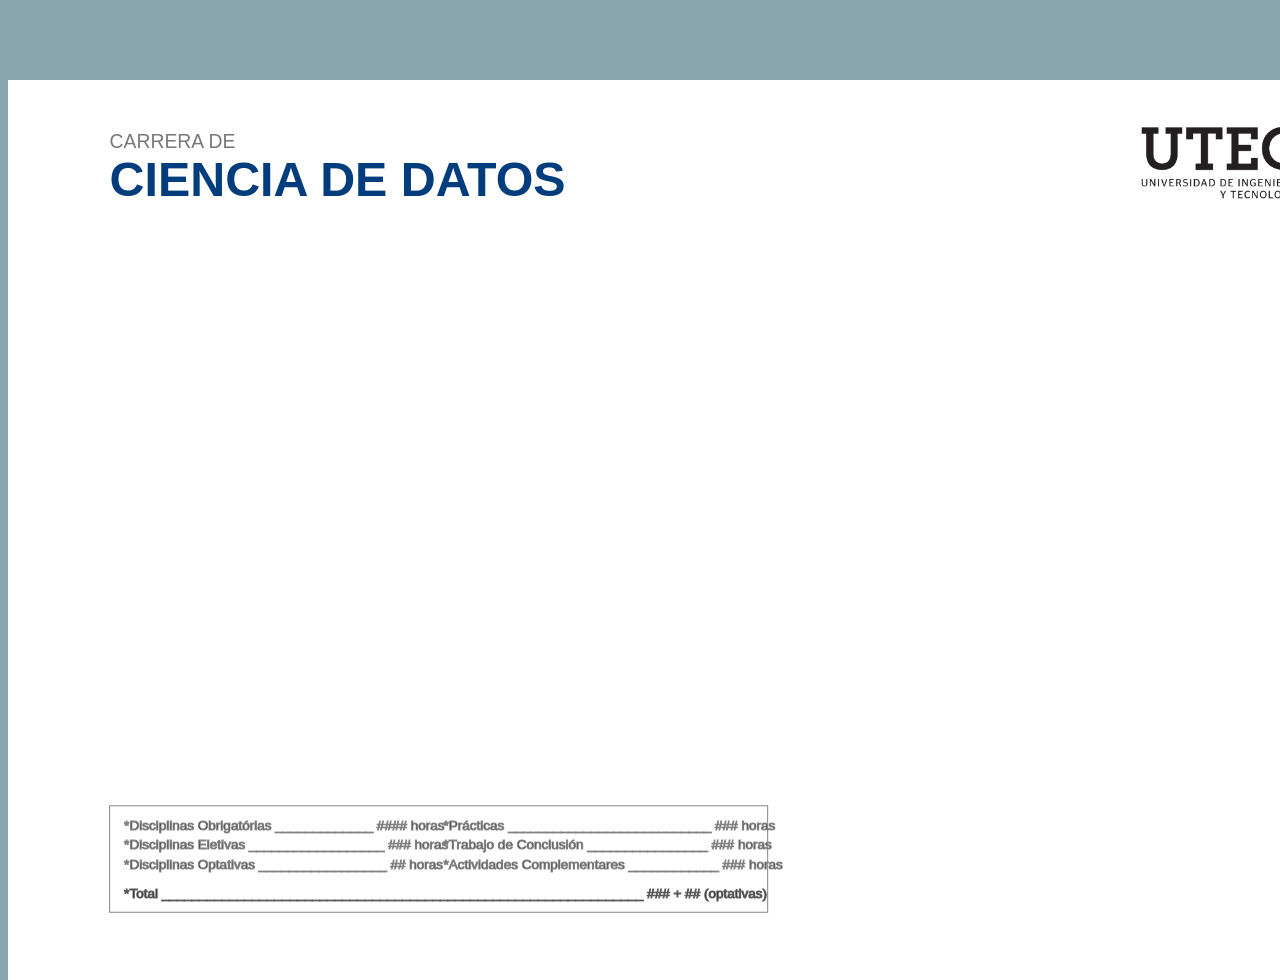
==== docs/index.html @ 8fad7a2f "Add files via upload" ====
<!DOCTYPE html>
<html lang="en">
<head>
    <meta charset="UTF-8">
    <meta http-equiv="X-UA-Compatible" content="IE=edge">
    <meta name="viewport" content="width=device-width, initial-scale=1.0">
   
    <link rel="stylesheet" href="stylesheet.css" />
    <title>Document</title>
    <script src="https://d3js.org/d3.v7.min.js"></script>
</head>
<body>
    <div id="realMain">
    
        
            <svg id="svg" version="1.1" xmlns="http://www.w3.org/2000/svg" xmlns:xlink="http://www.w3.org/1999/xlink"
             center viewBox="50 -80 1520 930" onload="interaction(evt)">
            <rect id="fundo" x="0" y="-80" width="1600" height="950" style="fill: white" />

    

            <g class="complementar" id="titles">
                <text x="155" y="-10" fill="rgb(120,120,120)" style="font-family:'Lucida Sans', 'Lucida Sans Regular', 'Lucida Grande', 'Lucida Sans Unicode', Geneva, Verdana, sans-serif" font-size="20px">CARRERA DE</text>
                <text x="155" y="40" style="fill: rgb(1, 61, 125); font-size: 50px; font-weight: bold; font-family: 'Gill Sans', 'Gill Sans MT', Calibri, 'Trebuchet MS', sans-serif"> CIENCIA DE DATOS</text>
                <image href="logo.png" x="1110" y="-50" width="360" />

               <!-- <rect x="155" y="75" width="120" height="25" />
                <text class=light_text x="215" y="92"> 1º PERÍODO </text>
                <rect x="325" y="75" width="120" height="25" />
                <text class=light_text x="385" y="92"> 2º PERÍODO </text>
                <rect x="495" y="75" width="120" height="25" />
                <text class=light_text x="555" y="92"> 3º PERÍODO </text>
                <rect x="665" y="75" width="120" height="25" />
                <text class=light_text x="725" y="92"> 4º PERÍODO </text>
                <rect x="835" y="75" width="120" height="25" />
                <text class=light_text x="895" y="92"> 5º PERÍODO </text>
                <rect x="1005" y="75" width="120" height="25" />
                <text class=light_text x="1065" y="92"> 6º PERÍODO </text>
                <rect x="1175" y="75" width="120" height="25" />
                <text class=light_text x="1235" y="92"> 7º PERÍODO </text>
                <rect x="1345" y="75" width="120" height="25" />
                <text class=light_text x="1405" y="92"> 8º PERÍODO </text> -->
            </g>

            <g class="retangulos" id="retangulos">
                <!--
                <g class="subject1 CUV_o">
                    <rect id="CUV" class="matematica subject" x="155" y="150" width="100" height="65" />
                    <text class=light_text x="215" y="175">
                        Cálculo em <tspan x="215" y="190">uma Variável</tspan>
                        <tspan x="215" y="215" style="font-weight: normal; fill: lightgray; font-size: 14px;">(90 horas)</tspan>
                    </text>
                </g>

                <g class="subject1 GAN_o">
                    <rect id="GAN" class="matematica subject" x="155" y="250" width="120" height="80" />
                    <text class=light_text x="215" y="275">
                        Geometria <tspan x="215" y="290">Analítica</tspan>
                        <tspan x="215" y="315" style="font-weight: normal; fill: lightgray; font-size: 14px;">(60 horas)</tspan>
                    </text>
                </g>

                <g class="subject1 ICD_o">
                    <rect id="ICD" class="ciencia_de_dados subject" x="155" y="350" width="120" height="80" />
                    <text class=dark_text x="215" y="375">
                        Introdução à<tspan x="215" y="390">Ciência de</tspan>
                        <tspan x="215" y="405">Dados</tspan> <tspan x="215" y="420" style="font-weight: normal; font-size: 14px;">(60 horas)</tspan>
                    </text>
                </g>

                <g class="subject1 ADV_o">
                    <rect id="ADV" class="ciencia_de_dados subject" x="155" y="450" width="120" height="80" />
                    <text class=dark_text x="215" y="465">
                        Análise <tspan x="215" y="480">Exploratória</tspan>
                        <tspan x="215" y="495">de Dados e</tspan> <tspan x="215" y="510">Visualização</tspan>
                        <tspan x="215" y="525" style="font-weight: normal; font-size: 14px;">(60 horas)</tspan>
                    </text>
                </g>

                <g class="subject1 IAC_o">
                    <rect id="IAC" class="programacao subject" x="155" y="550" width="120" height="80" />
                    <text class=light_text x="215" y="575">
                        Introdução à <tspan x="215" y="590">Computação</tspan>
                        <tspan x="215" y="615" style="font-weight: normal; fill: lightgray; font-size: 14px;">(90 horas)</tspan>
                    </text>
                </g>





                <g class="subject1 CVV_o">
                    <rect id="CVV" class="matematica subject" x="325" y="150" width="100" height="65" />
                    <text class=light_text x="385" y="175">
                        Cálculo em <tspan x="385" y="190">várias Variáveis</tspan>
                        <tspan x="385" y="215" style="font-weight: normal; fill: lightgray; font-size: 14px;">(90 horas)</tspan>
                    </text>
                </g>

                <g class="subject1 ALL_o">
                    <rect id="ALL" class="matematica subject" x="325" y="250" width="100" height="65" />
                    <text class=light_text x="385" y="275">
                        Álgebra <tspan x="385" y="290">Linear</tspan>
                        <tspan x="385" y="315" style="font-weight: normal; fill: lightgray; font-size: 14px;">(90 horas)</tspan>
                    </text>
                </g>

                <g class="subject1 IAE_o">
                    <rect id="IAE" class="conhecimento_adicional subject" x="325" y="350" width="100" height="65" />
                    <text class=dark_text x="385" y="375">
                        Introdução à<tspan x="385" y="390">Economia</tspan>
                        <tspan x="385" y="415" style="font-weight: normal; font-size: 14px;">(60 horas)</tspan>
                    </text>
                </g>

                <g class="subject1 LDP_o">
                    <rect id="LDP" class="programacao subject" x="325" y="450" width="100" height="65" />
                    <text class=light_text x="385" y="475">
                        Linguagens de<tspan x="385" y="490">Programação</tspan>
                        <tspan x="385" y="515" style="font-weight: normal; fill: lightgray; font-size: 14px;">(90 horas)</tspan>
                    </text>
                </g>

                <g class="subject1 BDD_o">
                    <rect id="BDD" class="programacao subject" x="325" y="550" width="120" height="80" />
                    <text class=light_text x="385" y="575">
                        Banco de <tspan x="385" y="590">Dados</tspan>
                        <tspan x="385" y="615" style="font-weight: normal; fill: lightgray; font-size: 14px;">(60 horas)</tspan>
                    </text>
                </g>





                <g class="subject1 EDO_o">
                    <rect id="EDO" class="matematica subject" x="495" y="150" width="100" height="65" />
                    <text class=light_text x="555" y="175">
                        Equações <tspan x="555" y="190">Diferenciais</tspan>
                        <tspan x="555" y="205">Ordinárias</tspan> <tspan x="555" y="220" style="font-weight: normal; fill: lightgray; font-size: 14px;">(60 horas)</tspan>
                    </text>
                </g>

                <g class="subject1 TDP_o">
                    <rect id="TDP" class="probabilidade subject" x="495" y="250" width="100" height="65" />
                    <text class=light_text x="555" y="275">
                        Teoria da <tspan x="555" y="290">Probabilidade</tspan>
                        <tspan x="555" y="315" style="font-weight: normal; fill: lightgray; font-size: 14px;">(90 horas)</tspan>
                    </text>
                </g>

                <g class="subject1 ALN_o">
                    <rect id="ALN" class="matematica subject" x="495" y="350" width="100" height="65" />
                    <text class=light_text x="555" y="375">
                        Álgebra <tspan x="555" y="390">Linear</tspan>
                        <tspan x="555" y="405">Numérica</tspan> <tspan x="555" y="420" style="font-weight: normal; fill: lightgray; font-size: 14px;">(60 horas)</tspan>
                    </text>
                </g>

                <g class="subject1 TAC_o">
                    <rect id="TAC" class="ciencia_de_dados subject" x="495" y="450" width="120" height="80" />
                    <text class=dark_text x="555" y="465">
                        Técnicas e <tspan x="555" y="480">Algoritmos em</tspan>
                        <tspan x="555" y="495">Ciência de</tspan> <tspan x="555" y="510">Dados</tspan>
                        <tspan x="555" y="525" style="font-weight: normal; font-size: 14px;">(60 horas)</tspan>
                    </text>
                </g>

                <g class="subject1 EDA_o">
                    <rect id="EDA" class="programacao subject" x="495" y="550" width="100" height="65" />
                    <text class=light_text x="555" y="575">
                        Estruturas <tspan x="555" y="590">de Dados e</tspan>
                        <tspan x="555" y="605">Algoritmos</tspan> <tspan x="555" y="620" style="font-weight: normal; fill: lightgray; font-size: 14px;">(60 horas)</tspan>
                    </text>
                </g>





                <g class="subject1 MMD_o">
                    <rect id="MMD" class="matematica subject" x="665" y="150" width="100" height="65" />
                    <text class=light_text x="725" y="175">
                        Matemática <tspan x="725" y="190">Discreta</tspan>
                        <tspan x="725" y="215" style="font-weight: normal; fill: lightgray; font-size: 14px;">(60 horas)</tspan>
                    </text>
                </g>

                <g class="subject1 IES_o">
                    <rect id="IES" class="probabilidade subject" x="665" y="250" width="100" height="65" />
                    <text class=light_text x="725" y="275">
                        Inferência <tspan x="725" y="290">Estatística</tspan>
                        <tspan x="725" y="315" style="font-weight: normal; fill: lightgray; font-size: 14px;">(60 horas)</tspan>
                    </text>
                </g>

                <g class="subject1 OCD_o">
                    <rect id="OCD" class="ciencia_de_dados subject" x="665" y="350" width="120" height="80" />
                    <text class=dark_text x="725" y="375">
                        Otimização <tspan x="725" y="390">para Ciência</tspan>
                        <tspan x="725" y="405">de Dados</tspan> <tspan x="725" y="420" style="font-weight: normal; font-size: 14px;">(60 horas)</tspan>
                    </text>
                </g>

                <g class="subject1 MGI_o">
                    <rect id="MGI" class="programacao subject" x="665" y="450" width="100" height="65" />
                    <text class=light_text x="725" y="475">
                        Modelagem <tspan x="725" y="490">Informacional</tspan>
                        <tspan x="725" y="515" style="font-weight: normal; fill: lightgray; font-size: 14px;">(60 horas)</tspan>
                    </text>
                </g>

                <g class="subject1 PLN_o">
                    <rect id="PLN" class="programacao subject" x="665" y="550" width="100" height="65" />
                    <text class=light_text x="725" y="575">
                        PLN e Sistemas <tspan x="725" y="590">de Recuperação</tspan>
                        <tspan x="725" y="605">de Informação</tspan> <tspan x="725" y="620" style="font-weight: normal; fill: lightgray; font-size: 14px;">(60 horas)</tspan>
                    </text>
                </g>





                <g class="subject1 IAR_o">
                    <rect id="IAR" class="matematica subject" x="835" y="150" width="100" height="65" />
                    <text class=light_text x="895" y="175">
                        Introdução à <tspan x="895" y="190">Análise Real</tspan>
                        <tspan x="895" y="215" style="font-weight: normal; fill: lightgray; font-size: 14px;">(60 horas)</tspan>
                    </text>
                </g>

                <g class="subject1 MES_o">
                    <rect id="MES" class="probabilidade subject" x="835" y="250" width="100" height="65" />
                    <text class=light_text x="895" y="275">
                        Modelagem <tspan x="895" y="290">Estatística</tspan>
                        <tspan x="895" y="315" style="font-weight: normal; fill: lightgray; font-size: 14px;">(60 horas)</tspan>
                    </text>
                </g>

                <g class="subject1 ADM_o">
                    <rect id="ADM" class="ciencia_de_dados subject" x="835" y="350" width="100" height="65" />
                    <text class=dark_text x="895" y="375">
                        Aprendizado<tspan x="895" y="390">de Máquinas</tspan>
                        <tspan x="895" y="415" style="font-weight: normal; font-size: 14px;">(60 horas)</tspan>
                    </text>
                </g>

                <g class="subject1 CES_o">
                    <rect id="CES" class="programacao subject" x="835" y="450" width="100" height="65" />
                    <text class=light_text x="895" y="475">
                        Computação <tspan x="895" y="490">Escalável</tspan>
                        <tspan x="895" y="515" style="font-weight: normal; fill: lightgray; font-size: 14px;">(60 horas)</tspan>
                    </text>
                </g>

                <g class="subject1">
                    <rect class="complementar subject" x="835" y="550" width="100" height="65" />
                    <text class=light_text x="895" y="575">
                        Atividade <tspan x="895" y="590">Complementar</tspan>
                        <tspan x="895" y="615" style="font-weight: normal; fill: lightgray; font-size: 14px;">(60 horas)</tspan>
                    </text>
                </g>





                <g class="subject1 CDR_o">
                    <rect id="CDR" class="matematica subject" x="1005" y="150" width="100" height="65" />
                    <text class=light_text x="1065" y="175">
                        Ciência de <tspan x="1065" y="190">Redes</tspan>
                        <tspan x="1065" y="215" style="font-weight: normal; fill: lightgray; font-size: 14px;">(60 horas)</tspan>
                    </text>
                </g>

                <g class="subject1 STP_o">
                    <rect id="STP" class="probabilidade subject" x="1005" y="250" width="100" height="65" />
                    <text class=light_text x="1065" y="275">
                        Séries <tspan x="1065" y="290">Temporais</tspan>
                        <tspan x="1065" y="315" style="font-weight: normal; fill: lightgray; font-size: 14px;">(60 horas)</tspan>
                    </text>
                </g>

                <g class="subject1 APP_o">
                    <rect id="APP" class="ciencia_de_dados subject" x="1005" y="350" width="100" height="65" />
                    <text class=dark_text x="1065" y="375">
                        Aprendizado<tspan x="1065" y="390">Profundo</tspan>
                        <tspan x="1065" y="415" style="font-weight: normal; font-size: 14px;">(60 horas)</tspan>
                    </text>
                </g>

                <g class="subject1">
                    <rect class="eletiva subject" x="1005" y="450" width="100" height="65" />
                    <text class=dark_text x="1065" y="490">
                        Eletiva I
                        <tspan x="1065" y="515" style="font-weight: normal; font-size: 14px;">(60 horas)</tspan>
                    </text>
                </g>

                <g class="subject1">
                    <rect class="complementar subject" x="1005" y="550" width="100" height="65" />
                    <text class=light_text x="1065" y="575">
                        Atividade <tspan x="1065" y="590">Complementar</tspan>
                        <tspan x="1065" y="615" style="font-weight: normal; fill: lightgray; font-size: 14px;">(60 horas)</tspan>
                    </text>
                </g>





                <g class="subject1 EC1_o">
                    <rect id="EC1" class="conhecimento_adicional subject" x="1175" y="150" width="100" height="65" />
                    <text class=dark_text x="1235" y="175">
                        Estágio <tspan x="1235" y="190">Obrigatório</tspan>
                        <tspan x="1235" y="215" style="font-weight: normal; font-size: 14px;">(60 horas)</tspan>
                    </text>
                </g>

                <g class="subject1 MDC_o">
                    <rect id="MDC" class="tcc subject" x="1175" y="250" width="100" height="65" />
                    <text class=dark_text x="1235" y="275">
                        Metodologia <tspan x="1235" y="290">Científica</tspan>
                        <tspan x="1235" y="315" style="font-weight: normal; font-size: 14px;">(60 horas)</tspan>
                    </text>
                </g>

                <g class="subject1 PCD_o">
                    <rect id="PCD" class="ciencia_de_dados subject" x="1175" y="350" width="120" height="80" />
                    <text class=dark_text x="1235" y="375">
                        Projetos em <tspan x="1235" y="390">Ciências de</tspan>
                        <tspan x="1235" y="405">Dados</tspan> <tspan x="1235" y="420" style="font-weight: normal; font-size: 14px;">(60 horas)</tspan>
                    </text>
                </g>

                <g class="subject1">
                    <rect class="eletiva subject" x="1175" y="450" width="100" height="65" />
                    <text class=dark_text x="1235" y="490">
                        Eletiva II
                        <tspan x="1235" y="515" style="font-weight: normal; font-size: 14px;">(60 horas)</tspan>
                    </text>
                </g>

                <g class="subject1">
                    <rect class="complementar subject" x="1175" y="550" width="100" height="65" />
                    <text class=light_text x="1235" y="575">
                        Atividade <tspan x="1235" y="590">Complementar</tspan>
                        <tspan x="1235" y="615" style="font-weight: normal; fill: lightgray; font-size: 14px;">(60 horas)</tspan>
                    </text>
                </g>





                <g class="subject1 EC2_o">
                    <rect id="EC2" class="conhecimento_adicional subject" x="1345" y="150" width="100" height="65" />
                    <text class=dark_text x="1405" y="175">
                        Estágio <tspan x="1405" y="190">Obrigatório</tspan>
                        <tspan x="1405" y="215" style="font-weight: normal; font-size: 14px;">(90 horas)</tspan>
                    </text>
                </g>

                <g class="subject1 TCC_o">
                    <rect id="TCC" class="tcc subject" x="1345" y="250" width="120" height="80" />
                    <text class=dark_text x="1405" y="275">
                        Trabalho de <tspan x="1405" y="290">Conclusão</tspan>
                        <tspan x="1405" y="305">de Curso</tspan> <tspan x="1405" y="320" style="font-weight: normal; font-size: 14px;">(60 horas)</tspan>
                    </text>
                </g>

                <g class="subject1 EMD_o">
                    <rect id="EMD" class="ciencia_de_dados subject" x="1345" y="350" width="120" height="80" />
                    <text class=dark_text x="1405" y="375">
                        Ética na<tspan x="1405" y="390">Manipulação</tspan>
                        <tspan x="1405" y="405">de Dados</tspan> <tspan x="1405" y="420" style="font-weight: normal; font-size: 14px;">(60 horas)</tspan>
                    </text>
                </g>

                <g class="subject1">
                    <rect class="eletiva subject" x="1345" y="450" width="100" height="65" />
                    <text class=dark_text x="1405" y="490">
                        Eletiva III
                        <tspan x="1405" y="515" style="font-weight: normal; font-size: 14px;">(60 horas)</tspan>
                    </text>
                </g>

                <g class="subject1">
                    <rect class="complementar subject" x="1345" y="550" width="120" height="80" />
                    <text class=light_text x="1405" y="575">
                        Atividade <tspan x="1405" y="590">Complementar</tspan>
                        <tspan x="1405" y="615" style="font-weight: normal; fill: lightgray; font-size: 14px;">(60 horas)</tspan>
                    </text>
                </g>

                <g class="subject1 LBR_o">
                    <rect id="LBR" class="subject" x="1345" y="650" width="120" height="80" style="fill: rgb(170,170,170)" />
                    <text class=dark_text x="1405" y="675">
                        Libras <tspan x="1405" y="690" style="font-weight: normal"> Optativa </tspan>
                        <tspan x="1405" y="715" style="font-weight: normal; font-size: 14px;">(30 horas)</tspan>
                    </text> 
                </g> -->

            </g>

            <g id="button" class="pointer">
                <rect id="botao" x="-100" y="0" width="90" height="70" rx="10" ry="10" />
                <text id="button_text" class="light_text btext" x="-55" y="20"> Mostrar </text>
                <text class="light_text btext" x="-55" y="40"> Relações </text>
                <text class="light_text btext" x="-55" y="60"> Indiretas </text>
            </g>

            <g id="horas">
                <rect x="155" y="670" width="680" height="110" style="fill: white;" />
                <text x="170" y="695">
                    *Disciplinas Obrigatórias _____________ #### horas
                    <tspan x="170" y="715"> *Disciplinas Eletivas __________________ ### horas</tspan>
                    <tspan x="170" y="735"> *Disciplinas Optativas _________________ ## horas</tspan>
                </text>
                <text x="500" y="695">
                    *Prácticas ___________________________ ### horas
                    <tspan x="500" y="715"> *Trabajo de Conclusión ________________ ### horas</tspan>
                    <tspan x="500" y="735"> *Actividades Complementares ____________ ### horas</tspan>
                </text>
                <text x="170" y="765" style="stroke: rgb(90,90,90)"> *Total ________________________________________________________________ ### + ## (optativas) </text>
            </g>

            <g id="driver" class="pointer">
                <rect x="-100" y="0" width="100" height="50" fill="rgb(180,180,180)" rx="5" ry="5" stroke="rgb(9, 47, 79)" stroke-width="3px" />
                <text class="dark_text" x="-50" y="20">
                    Más
                    <tspan x="-50" y="40">Información</tspan>
                </text>
            </g>

        </svg>

    
    </div>
    <script type="text/javascript" src="script2.js"></script>
</body>
</html>
---- docs/stylesheet.css ----
﻿/*Estilo Do Background*/
title {
    -moz-justify-content: center;
    -ms-justify-content: center;
    -o-justify-content: center;
    -webkit-justify-content: center;
    justify-content: center;
}

html, body {
    height: 100%;
}

body {
    background: #88A5B0;
}

svg {
    height: 100vh;
    margin: auto;
    margin-top: 80px;
    display: flex;
    justify-content: center;
    align-items: center;
    margin-bottom: 100px;
}

#top, #bottom, #left, #right {
    background: rgba(32, 46, 87, 0.75);
    position: fixed;
}

#left, #right {
    top: 0;
    bottom: 0;
    width: 10px;
}

#left {
    left: 0;
}

#right {
    right: 0;
}

#top, #bottom {
    left: 0;
    right: 0;
    height: 10px;
}

#top {
    top: 0;
}

#bottom {
    bottom: 0;
}

/*Estilo Das Materias*/

.matematica {
    fill: rgb(1, 61, 125);
    -ms-width: 120px;
    width: 120px;
    -ms-height: 80px;
    height: 80px;
}

.conhecimento_adicional {
    fill: rgb(1, 182, 156);
    width: 120px;
    height: 80px;
}

.probabilidade {
    fill: rgb(6, 142, 208);
    width: 120px;
    height: 80px;
}

.ciencia_de_dados {
    fill: rgb(54, 187, 237);
    width: 120px;
    height: 80px;
}

.programacao {
    fill: rgb(28, 141, 116);
    width: 120px;
    height: 80px;
}

.complementar {
    fill: rgb(9, 47, 79);
    width: 120px;
    height: 80px;
}

.eletiva {
    fill: rgb(1, 182, 156);
    width: 120px;
    height: 80px;
}

.obligatorio {
    fill: rgb(1, 182, 156);

}

.ciencias_generales {
    fill: rgb(235, 249, 255);

}
.humanidades {
    fill: rgb(210, 243, 255);

}

.proyectos {
    fill: rgb(90, 213, 255);

}
.cs {
    fill: rgb(154, 229, 255);

}

.ds {
    fill: rgb(150, 210, 170);

}

.gestion {
    fill: rgb(210, 243, 255);
}

.tcc {
    fill: rgb(206, 232, 245);
    width: 120px;
    height: 80px;
}


.title{
    fill: white;
    text-anchor: middle;
    vertical-align: central;
    font-family: 'Gill Sans', 'Gill Sans MT', Calibri, 'Trebuchet MS', sans-serif;
    font-weight: bold;
    font-size: 16px;
}
.light_text {
    fill: #164561;
    text-anchor: middle;
    vertical-align: central;
    font-family: 'Gill Sans', 'Gill Sans MT', Calibri, 'Trebuchet MS', sans-serif;
    font-weight: bold;
    font-size: 16px;
}

.dark_text {
    fill: rgb(9, 47, 79);
    text-anchor: middle;
    vertical-align: central;
    font-family: 'Gill Sans', 'Gill Sans MT', Calibri, 'Trebuchet MS', sans-serif;
    font-weight: bold;
    font-size: 16px;
}

/*Interactions*/

.mouse_over {
    stroke: black;
    stroke-width: 7px;
    stroke-linecap: round;
    
    transform: translate(-10px,-10px);
    width: 140px;
    height: 100px;
}

.pointer {
    cursor: pointer;
}

#botao {
    fill: #068A88;
    stroke: black;
    stroke-width: 3px;
    stroke-linecap: round;
    stroke-linejoin: round;
}

.linha {
    stroke: black;
    stroke-width: 3px;
    stroke-linecap: round;
    opacity: 1;
}

#horas {
    stroke: rgb(131, 129, 129);
    font-family: 'Gill Sans', 'Gill Sans MT', Calibri, 'Trebuchet MS', sans-serif;
    font-size: 14px;
    stroke-width: 1px;
    font-weight: lighter;
}

#driver {
    --x: 30px;
    --y: 90px;
    transform: translate(var(--x), var(--y));
}

#button {
    --bx: 30px;
    --by: 90px;
    transform: translate(var(--bx), var(--by));
}


.quantityClass {
    font-weight: normal; 
    fill: rgb(71, 70, 70); 
    font-size: 14px;
}
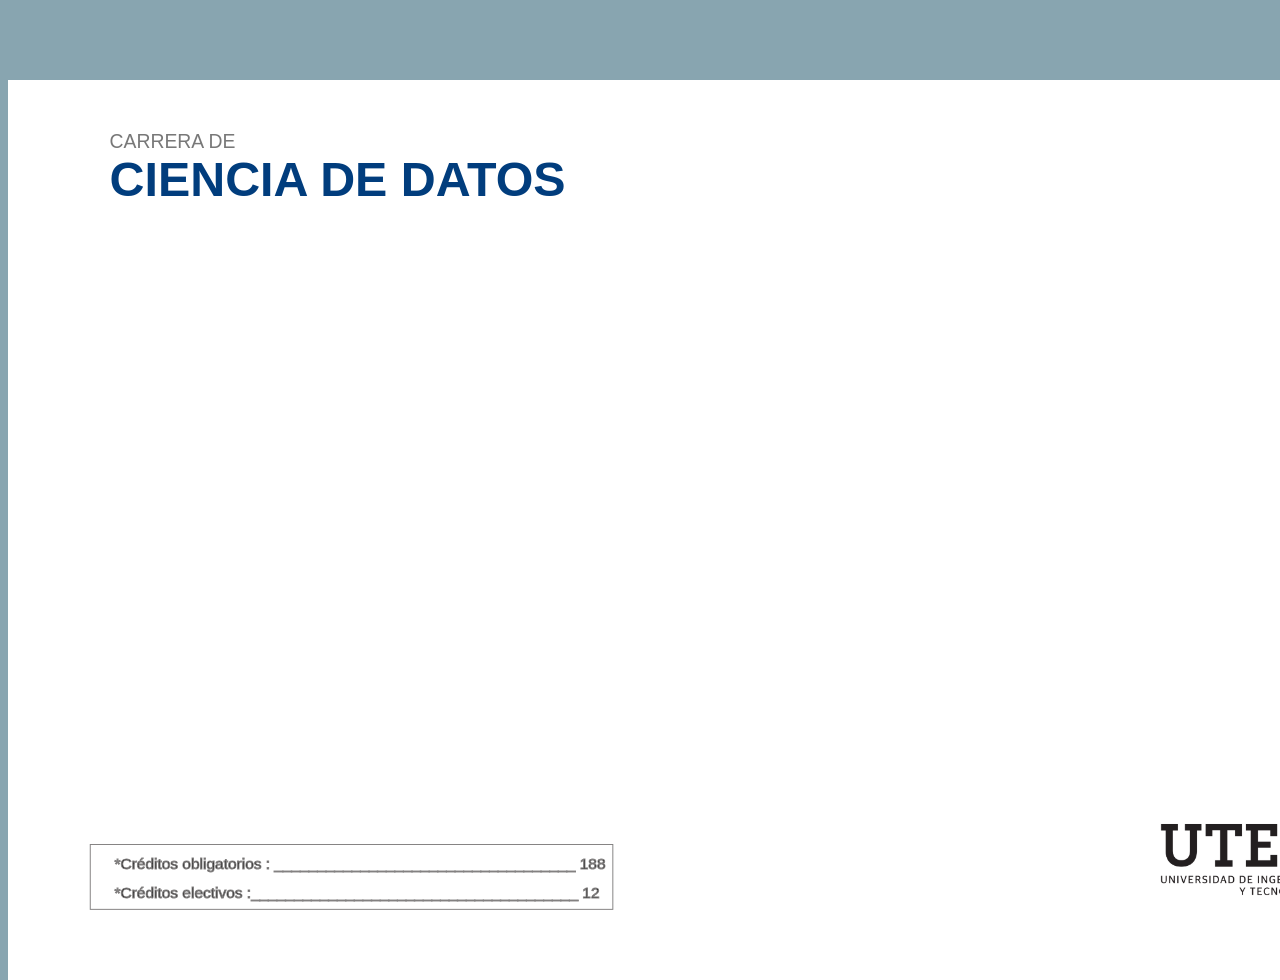
==== commit ebb51ebd: "Add files via upload" ====
--- a/docs/index.html
+++ b/docs/index.html
@@ -22,7 +22,7 @@
             <g class="complementar" id="titles">
                 <text x="155" y="-10" fill="rgb(120,120,120)" style="font-family:'Lucida Sans', 'Lucida Sans Regular', 'Lucida Grande', 'Lucida Sans Unicode', Geneva, Verdana, sans-serif" font-size="20px">CARRERA DE</text>
                 <text x="155" y="40" style="fill: rgb(1, 61, 125); font-size: 50px; font-weight: bold; font-family: 'Gill Sans', 'Gill Sans MT', Calibri, 'Trebuchet MS', sans-serif"> CIENCIA DE DATOS</text>
-                <image href="logo.png" x="1110" y="-50" width="360" />
+                <image href="logo_alterno.png" x="1370" y="-50" width="100" />
 
                <!-- <rect x="155" y="75" width="120" height="25" />
                 <text class=light_text x="215" y="92"> 1º PERÍODO </text>
@@ -407,11 +407,11 @@
             <g id="button" class="pointer">
                 <rect id="botao" x="-100" y="0" width="90" height="70" rx="10" ry="10" />
                 <text id="button_text" class="light_text btext" x="-55" y="20"> Mostrar </text>
-                <text class="light_text btext" x="-55" y="40"> Relações </text>
-                <text class="light_text btext" x="-55" y="60"> Indiretas </text>
+                <text class="light_text btext" x="-55" y="40"> Relaciones </text>
+                <text class="light_text btext" x="-55" y="60"> Indirectas</text>
             </g>
 
-            <g id="horas">
+           <!-- <g id="horas">
                 <rect x="155" y="670" width="680" height="110" style="fill: white;" />
                 <text x="170" y="695">
                     *Disciplinas Obrigatórias _____________ #### horas
@@ -424,7 +424,22 @@
                     <tspan x="500" y="735"> *Actividades Complementares ____________ ### horas</tspan>
                 </text>
                 <text x="170" y="765" style="stroke: rgb(90,90,90)"> *Total ________________________________________________________________ ### + ## (optativas) </text>
+               
+                <image href="logo_utec.png" x="1110" y="670" width="360" />
+            </g> -->
+
+            <g id="horas">
+                <rect x="135" y="710" width="540" height="67" style="fill: white;" />
+                <text >
+                    <tspan x="160" y="735"> *Créditos obligatorios : ___________________________________ 188</tspan>
+                </text>
+                <text x="160" y="765" > *Créditos electivos :______________________________________ 12 </text>
+                <image href="logo_utec.png" x="1130" y="670" width="360" />
             </g>
+
+            
+               
+           
 
             <g id="driver" class="pointer">
                 <rect x="-100" y="0" width="100" height="50" fill="rgb(180,180,180)" rx="5" ry="5" stroke="rgb(9, 47, 79)" stroke-width="3px" />
--- a/docs/stylesheet.css
+++ b/docs/stylesheet.css
@@ -142,6 +142,9 @@
     height: 80px;
 }
 
+.EL{
+    fill: lightgrey;
+}
 
 .title{
     fill: white;
@@ -203,7 +206,7 @@
 #horas {
     stroke: rgb(131, 129, 129);
     font-family: 'Gill Sans', 'Gill Sans MT', Calibri, 'Trebuchet MS', sans-serif;
-    font-size: 14px;
+    font-size: 16px;
     stroke-width: 1px;
     font-weight: lighter;
 }
